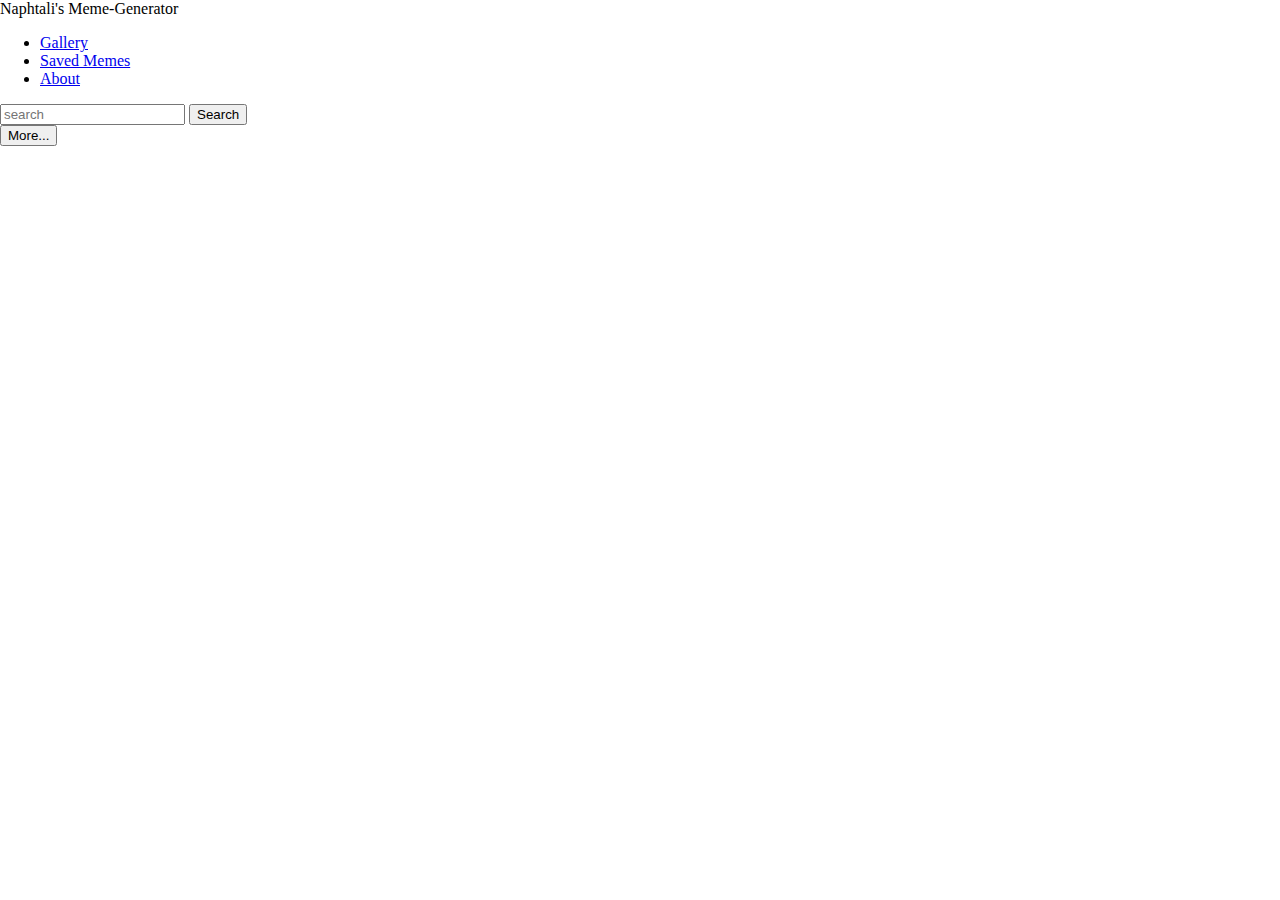
==== gallery.html @ 5b0f45af "First commit to this repo - only basic layout" ====
<!DOCTYPE html>
<html lang="en">

<head>
    <meta charset="UTF-8">
    <meta name="viewport" content="width=device-width, initial-scale=1.0">
    <title>Naphtali's Memer</title>
    <link rel="stylesheet" href="css/main.css">
</head>

<body onload="onInitPage()">
    <header class="main-header">
        <div class="main-logo">Naphtali's Meme-Generator</div>
        <nav class="main-navbar">
            <ul class="nav-list clean-list">
                <li>
                    <a href="#">Gallery</a>
                </li>
                <li>
                    <a href="#">Saved Memes</a>
                </li>
                <li>
                    <a href="#">About</a>
                </li>
            </ul>
        </nav>
    </header>

    <main class="main-content">
        <section class="search-content">
            <input type="search" name="search-bar" class="search-bar" placeholder="search">
            <button class="clean-btn search-btn" onclick="">Search</button>
            <div class="search-words">

            </div>
            <button class="clean-btn show-more-words-btn">More...</button>
        </section>

        <section class="main-gallery">

        </section>
        <section class="main-editor">

        </section>
    </main>

    <script src="js/services/storage-service.js"></script>
    <script src="js/services/util-service.js"></script>
    <script src="js/services/gallery-service.js"></script>
    <script src="js/services/editor-service.js"></script>
    <script src="js/main-controller.js"></script>
</body>

</html>
---- css/main.css ----
* {
    box-sizing: border-box;
}

body {
    margin: 0;
}
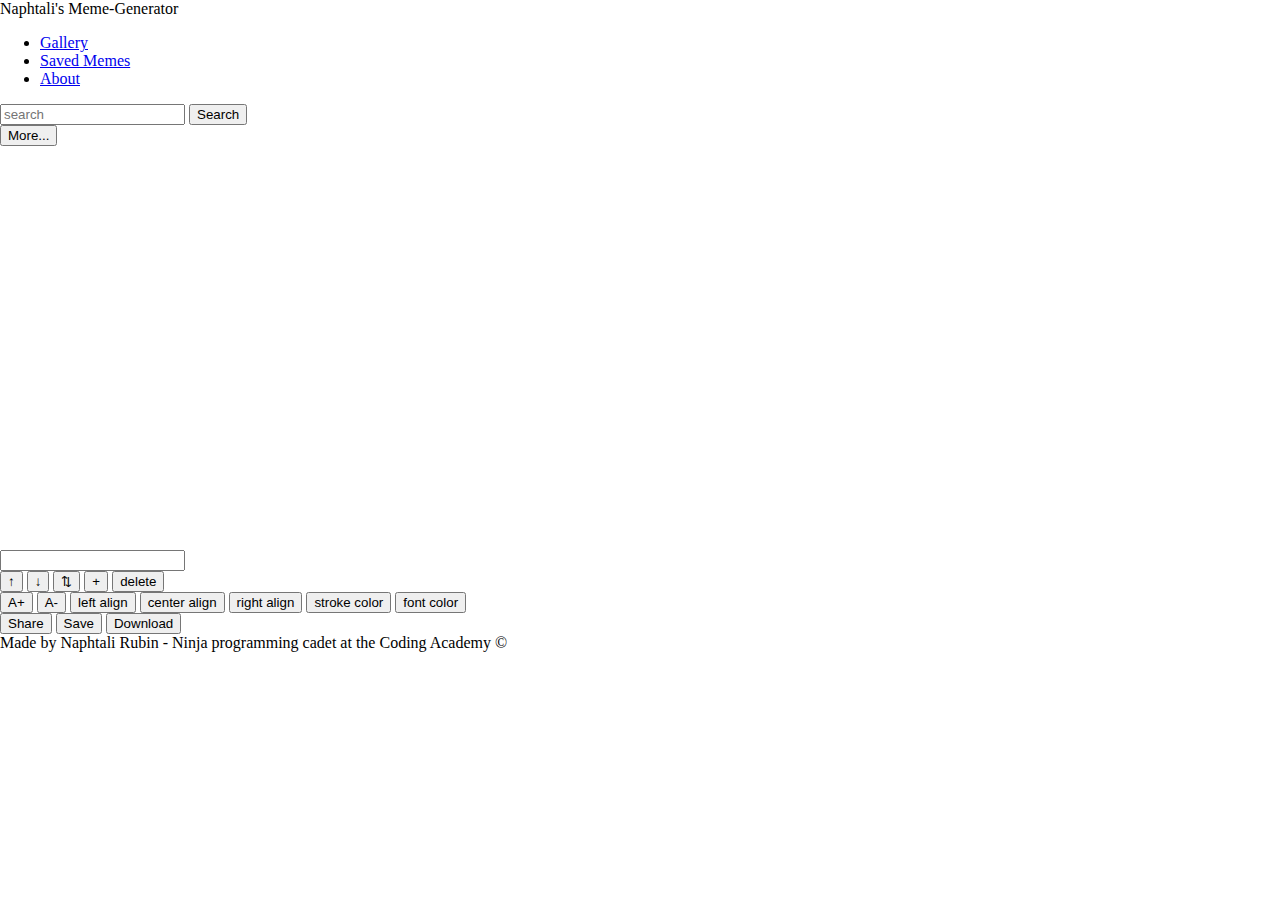
==== commit 8b08e0ed: "Added the basic layout of the editor" ====
--- a/gallery.html
+++ b/gallery.html
@@ -41,7 +41,38 @@
         </section>
         <section class="main-editor">
 
+            <canvas id="my-canvas" width="350" height="400"></canvas>
+
+            <div class="canvas-controls">
+                <input type="text">
+                <section class="change-pos-btns">
+                    <button class="btn control-btn">↑</button>
+                    <button class="btn control-btn">↓</button>
+                    <button class="btn control-btn">⇅</button>
+                    <button class="btn control-btn">+</button>
+                    <button class="btn control-btn">delete</button>
+                </section>
+                <section class="btn change-txt-btns">
+                    <button class="btn change-text-btn">A+</button>
+                    <button class="btn change-text-btn">A-</button>
+                    <button class="btn change-text-btn">left align</button>
+                    <button class="btn change-text-btn">center align</button>
+                    <button class="btn change-text-btn">right align</button>
+                    <button class="btn change-text-btn">stroke color</button>
+                    <button class="btn change-text-btn">font color</button>
+                </section>
+                <section class="sticker-picker">
+                    <!-- WIP - bonus -->
+                </section>
+                <section class="social-btns">
+                    <button class="btn share-btn">Share</button>
+                    <button class="btn save-btn">Save</button>
+                    <button class="btn download-btn">Download</button>
+                </section>
+            </div>
         </section>
+
+        <footer class="main-footer">Made by Naphtali Rubin - Ninja programming cadet at the Coding Academy &copy;</footer>
     </main>
 
     <script src="js/services/storage-service.js"></script>
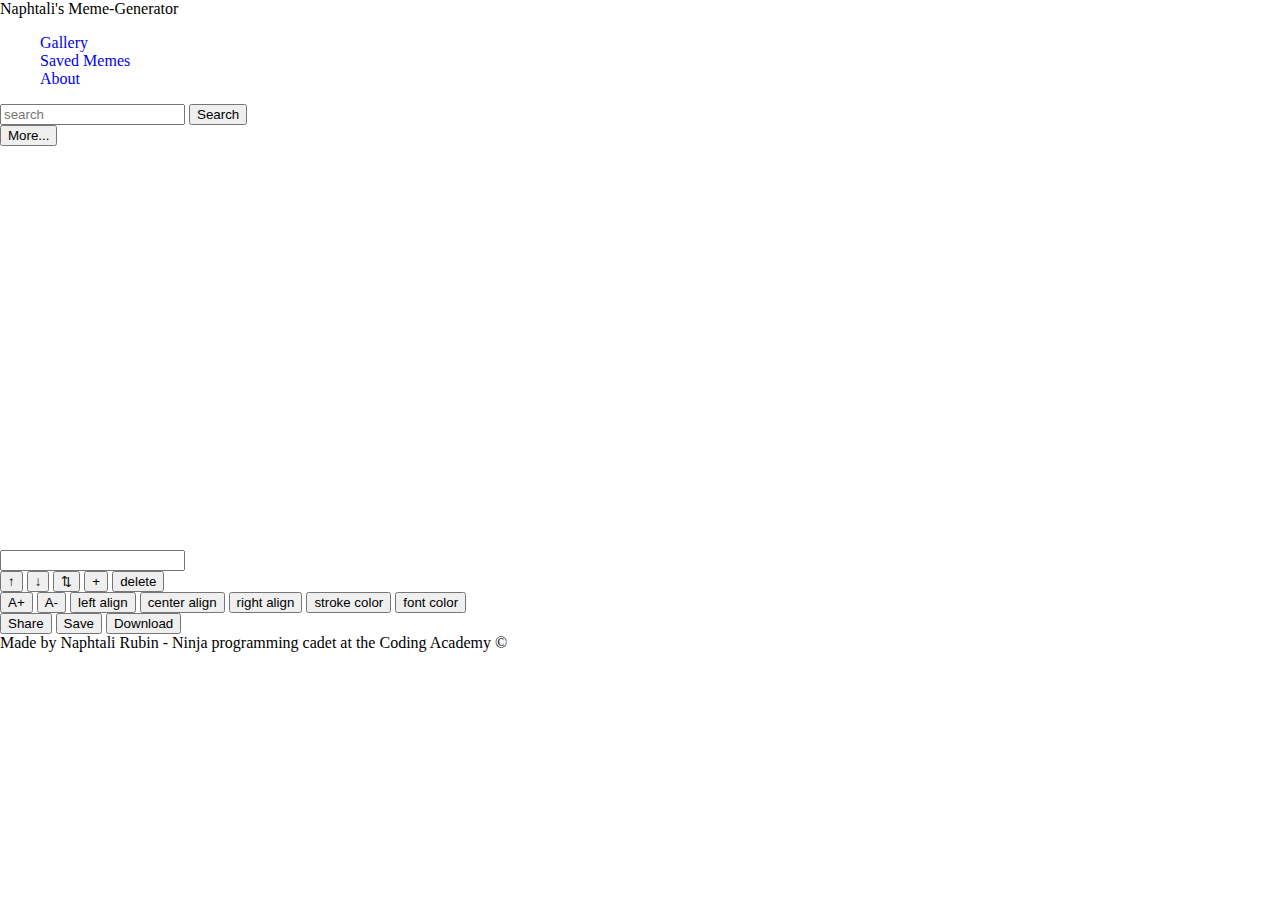
==== commit 354bd7a4: "Added some css helpers" ====
--- a/gallery.html
+++ b/gallery.html
@@ -14,13 +14,13 @@
         <nav class="main-navbar">
             <ul class="nav-list clean-list">
                 <li>
-                    <a href="#">Gallery</a>
+                    <a href="#" class="clean-link">Gallery</a>
                 </li>
                 <li>
-                    <a href="#">Saved Memes</a>
+                    <a href="#" class="clean-link">Saved Memes</a>
                 </li>
                 <li>
-                    <a href="#">About</a>
+                    <a href="#" class="clean-link">About</a>
                 </li>
             </ul>
         </nav>
@@ -29,14 +29,14 @@
     <main class="main-content">
         <section class="search-content">
             <input type="search" name="search-bar" class="search-bar" placeholder="search">
-            <button class="clean-btn search-btn" onclick="">Search</button>
+            <button class="clean-btn btn search-btn" onclick="">Search</button>
             <div class="search-words">
 
             </div>
-            <button class="clean-btn show-more-words-btn">More...</button>
+            <button class="clean-btn btn show-more-words-btn">More...</button>
         </section>
 
-        <section class="main-gallery">
+        <section class="main-gallery grid">
 
         </section>
         <section class="main-editor">
@@ -46,20 +46,20 @@
             <div class="canvas-controls">
                 <input type="text">
                 <section class="change-pos-btns">
-                    <button class="btn control-btn">↑</button>
-                    <button class="btn control-btn">↓</button>
-                    <button class="btn control-btn">⇅</button>
-                    <button class="btn control-btn">+</button>
-                    <button class="btn control-btn">delete</button>
+                    <button class="clean-btn btn control-btn">↑</button>
+                    <button class="clean-btn btn control-btn">↓</button>
+                    <button class="clean-btn btn control-btn">⇅</button>
+                    <button class="clean-btn btn control-btn">+</button>
+                    <button class="clean-btn btn control-btn">delete</button>
                 </section>
-                <section class="btn change-txt-btns">
-                    <button class="btn change-text-btn">A+</button>
-                    <button class="btn change-text-btn">A-</button>
-                    <button class="btn change-text-btn">left align</button>
-                    <button class="btn change-text-btn">center align</button>
-                    <button class="btn change-text-btn">right align</button>
-                    <button class="btn change-text-btn">stroke color</button>
-                    <button class="btn change-text-btn">font color</button>
+                <section class="clean-btn btn change-txt-btns">
+                    <button class="clean-btn btn change-text-btn">A+</button>
+                    <button class="clean-btn btn change-text-btn">A-</button>
+                    <button class="clean-btn btn change-text-btn">left align</button>
+                    <button class="clean-btn btn change-text-btn">center align</button>
+                    <button class="clean-btn btn change-text-btn">right align</button>
+                    <button class="clean-btn btn change-text-btn">stroke color</button>
+                    <button class="clean-btn btn change-text-btn">font color</button>
                 </section>
                 <section class="sticker-picker">
                     <!-- WIP - bonus -->
--- a/css/main.css
+++ b/css/main.css
@@ -4,4 +4,31 @@
 
 body {
     margin: 0;
+}
+
+
+/* Helpers */
+
+.grid {
+    display: grid;
+}
+
+.clean-list {
+    list-style-type: none;
+}
+
+.clean-link {
+    text-decoration: none;
+}
+
+.clean-link:visited {
+    color: initial;
+}
+
+.clean-btn {
+    outline: none;
+}
+
+.btn {
+    cursor: pointer;
 }